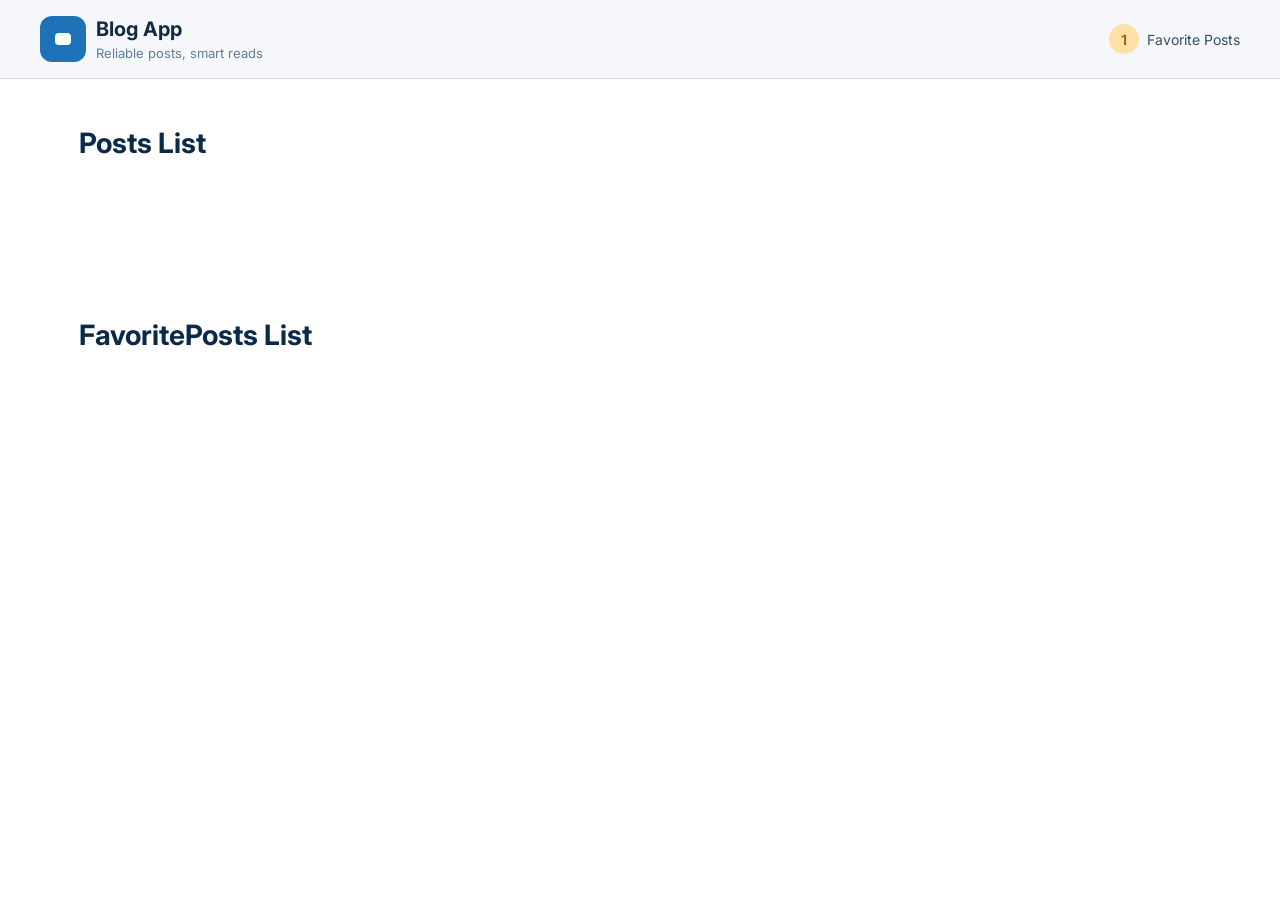
==== index.html @ 38a2f12e "'update'" ====
<!DOCTYPE html>
<html lang="en">
<head>
    <meta charset="UTF-8">
    <meta name="viewport" content="width=device-width, initial-scale=1.0">
    <title>Posts</title>
    <link rel="preconnect" href="https://fonts.googleapis.com">
    <link rel="preconnect" href="https://fonts.gstatic.com" crossorigin>
    <link href="https://fonts.googleapis.com/css2?family=Inter:wght@300;400;600;700&display=swap" rel="stylesheet">
    <link rel="stylesheet" href="posts.css">
</head>
<body>
    <header class="site-header">
        <div class="header-inner">
            <div class="brand">
                <span class="brand-logo" aria-label="Blog app logo">
                    <svg viewBox="0 0 48 48" aria-hidden="true" focusable="false">
                        <rect x="8" y="12" width="32" height="24" rx="8" fill="currentColor" />
                        <path d="M16 20h10a4 4 0 010 8H16" fill="none" stroke="#fff" stroke-width="3" stroke-linecap="round" />
                        <path d="M24 26h6" fill="none" stroke="#fff" stroke-width="3" stroke-linecap="round" />
                    </svg>
                </span>
                <div class="brand-text">
                    <div class="brand-title">Blog App</div>
                    <div class="brand-subtitle">Reliable posts, smart reads</div>
                </div>
            </div>
            <div class="header-badge">
                <span class="badge">1</span>
                <span class="badge-label">Favorite Posts</span>
            </div>
        </div>
    </header>
    <main>
        <h1>Posts List</h1>
        <div class="posts-container"></div>
    </main>
    <main>
        <h1>FavoritePosts List</h1>
        <div class="posts-container"></div>
    </main>

    <script src="script.js"></script>
    <script src="Posts.js"></script>
    <script src="FavoritePosts.js"></script>
</body>
</html>
---- posts.css ----
:root {
    color-scheme: light;
}

body {
    margin: 0;
    font-family: 'Inter', system-ui, -apple-system, 'Segoe UI', Roboto, 'Helvetica Neue', Arial, sans-serif;
    background: #fff;
    color: #102a43;
    -webkit-font-smoothing: antialiased;
    -moz-osx-font-smoothing: grayscale;
}

/* Page main area */
main {
    max-width: 1200px;
    margin: 24px auto;
    padding: 24px;
    box-sizing: border-box;
}

main h1 {
    margin: 0 0 22px 15px;
    font-size: 28px;
    line-height: 1.15;
    color: #0b2a4a;
    font-weight: 700;
}

.site-header {
    background: #f5f7fa;
    border-bottom: 1px solid #d8dee4;
}

.header-inner {
    display: flex;
    align-items: center;
    gap: 12px;
    padding: 16px;
    max-width: 1200px;
    margin: 0 auto;
    flex-wrap: wrap;
}

.brand {
    display: flex;
    align-items: center;
    gap: 10px;
    min-width: 0;
    cursor: pointer;
    transition: transform 160ms ease, color 160ms ease;
}

.brand:hover {
    transform: translateY(-1px);
}

.brand-logo {
    display: inline-flex;
    align-items: center;
    justify-content: center;
    width: 46px;
    height: 46px;
    border-radius: 12px;
    background: #1d72b8;
    color: #fff;
    flex-shrink: 0;
    transition: background-color 160ms ease, box-shadow 160ms ease;
}

.brand-logo svg {
    width: 24px;
    height: 24px;
}

.brand:hover .brand-logo {
    background: #1964a6;
    box-shadow: 0 10px 25px rgba(29, 114, 184, 0.15);
}

.brand-text {
    min-width: 0;
}

.brand-title {
    font-size: 20px;
    font-weight: 700;
    color: #102a43;
    white-space: nowrap;
    overflow: hidden;
    text-overflow: ellipsis;
}

.brand-subtitle {
    font-size: 13px;
    color: #627d98;
    margin-top: 4px;
}

.header-badge {
    margin-left: auto;
    display: flex;
    align-items: center;
    gap: 8px;
    font-size: 14px;
    color: #334e68;
    flex-shrink: 0;
    transition: transform 160ms ease, color 160ms ease;
}

.header-badge:hover {
    color: #1d4f82;
    transform: translateY(-1px);
}

.badge {
    display: inline-flex;
    align-items: center;
    justify-content: center;
    width: 30px;
    height: 30px;
    border-radius: 999px;
    background: #ffe1a8;
    color: #9c6b03;
    font-weight: 700;
    transition: transform 160ms ease, background-color 160ms ease;
}

.header-badge:hover .badge {
    background: #ffd35d;
    transform: scale(1.06);
}

@media (max-width: 600px) {
    .header-inner {
        flex-direction: column;
        align-items: flex-start;
        gap: 14px;
        padding: 14px;
    }

    .header-badge {
        margin-left: 0;
        width: 100%;
        justify-content: flex-start;
    }

    .brand-title {
        font-size: 18px;
    }
}

/* Posts layout and cards */
.posts-container {
    max-width: 1200px;
    margin: 28px auto;
    padding: 16px;
    display: grid;
    grid-template-columns: repeat(auto-fill, minmax(280px, 1fr));
    gap: 20px;
    box-sizing: border-box;
}

.post {
    background: #ffffff;
    border: 1px solid #e6eef6;
    border-radius: 12px;
    padding: 16px;
    box-shadow: 0 6px 18px rgba(16, 42, 67, 0.06);
    transition: transform 180ms ease, box-shadow 180ms ease, border-color 180ms ease, background-color 180ms ease;
    display: flex;
    flex-direction: column;
    gap: 10px;
    min-height: 140px;
}

.post.favorite {
    background: #f0f8ff;
    border-color: #1d72b8;
    box-shadow: 0 10px 26px rgba(29, 114, 184, 0.14);
}

.post:hover {
    transform: translateY(-6px);
    box-shadow: 0 12px 30px rgba(16, 42, 67, 0.10);
}

.post-header {
    display: flex;
    align-items: flex-start;
    justify-content: space-between;
    gap: 14px;
    flex-wrap: wrap;
}

.favorite-btn {
    border: 1px solid #d8dee4;
    background: #ffffff;
    color: #1d72b8;
    padding: 10px 14px;
    border-radius: 999px;
    cursor: pointer;
    font-weight: 600;
    display: inline-flex;
    align-items: center;
    gap: 8px;
    transition: background 180ms ease, border-color 180ms ease, color 180ms ease, transform 180ms ease;
}

.favorite-btn:hover {
    transform: translateY(-1px);
    background: #eef6ff;
}

.favorite-btn.active {
    color: #ffffff;
    background: #1d72b8;
    border-color: #1d72b8;
}

.favorite-icon {
    font-size: 14px;
    line-height: 1;
}

.post-footer {
    display: flex;
    justify-content: space-between;
    align-items: center;
    gap: 12px;
    flex-wrap: wrap;
}

.favorite-chip {
    display: inline-flex;
    align-items: center;
    gap: 6px;
    background: #1d72b8;
    color: #ffffff;
    border-radius: 999px;
    padding: 6px 10px;
    font-size: 12px;
    font-weight: 700;
}

.post h2 {
    margin: 0;
    font-size: 18px;
    line-height: 1.25;
    color: #0b2a4a;
    word-break: break-word;
}

.post p {
    margin: 0;
    color: #334e68;
    font-size: 14px;
    line-height: 1.5;
}

.post p strong {
    color: #102a43;
}

/* body text truncation for consistent card height */
.post-body {
    display: -webkit-box;
    -webkit-box-orient: vertical;
    -webkit-line-clamp: 4;
    overflow: hidden;
}

.post .tags-inline {
    margin-top: 8px;
    display: flex;
    gap: 8px;
    flex-wrap: wrap;
}

.tag-pill {
    background: #eef6ff;
    color: #1d72b8;
    padding: 6px 8px;
    border-radius: 999px;
    font-size: 12px;
}

@media (max-width: 900px) {
    .posts-container {
        gap: 16px;
        padding: 12px;
    }

    .post h2 {
        font-size: 17px;
    }

    .post p:nth-of-type(2) {
        -webkit-line-clamp: 3;
    }

    .favorite-btn {
        padding: 10px 12px;
    }

    main {
        padding: 20px;
        margin: 20px auto;
    }

    main h1 {
        font-size: 24px;
    }
}

@media (max-width: 480px) {
    .posts-container {
        grid-template-columns: 1fr;
        padding: 10px;
        margin: 16px auto;
    }

    .post {
        padding: 12px;
        min-height: initial;
    }

    .post-header,
    .post-footer {
        flex-direction: column;
        align-items: stretch;
    }

    .favorite-btn {
        width: 100%;
        justify-content: center;
    }

    .post h2 {
        font-size: 16px;
    }

    main {
        padding: 12px;
        margin: 12px auto;
    }

    main h1 {
        font-size: 20px;
    }
}
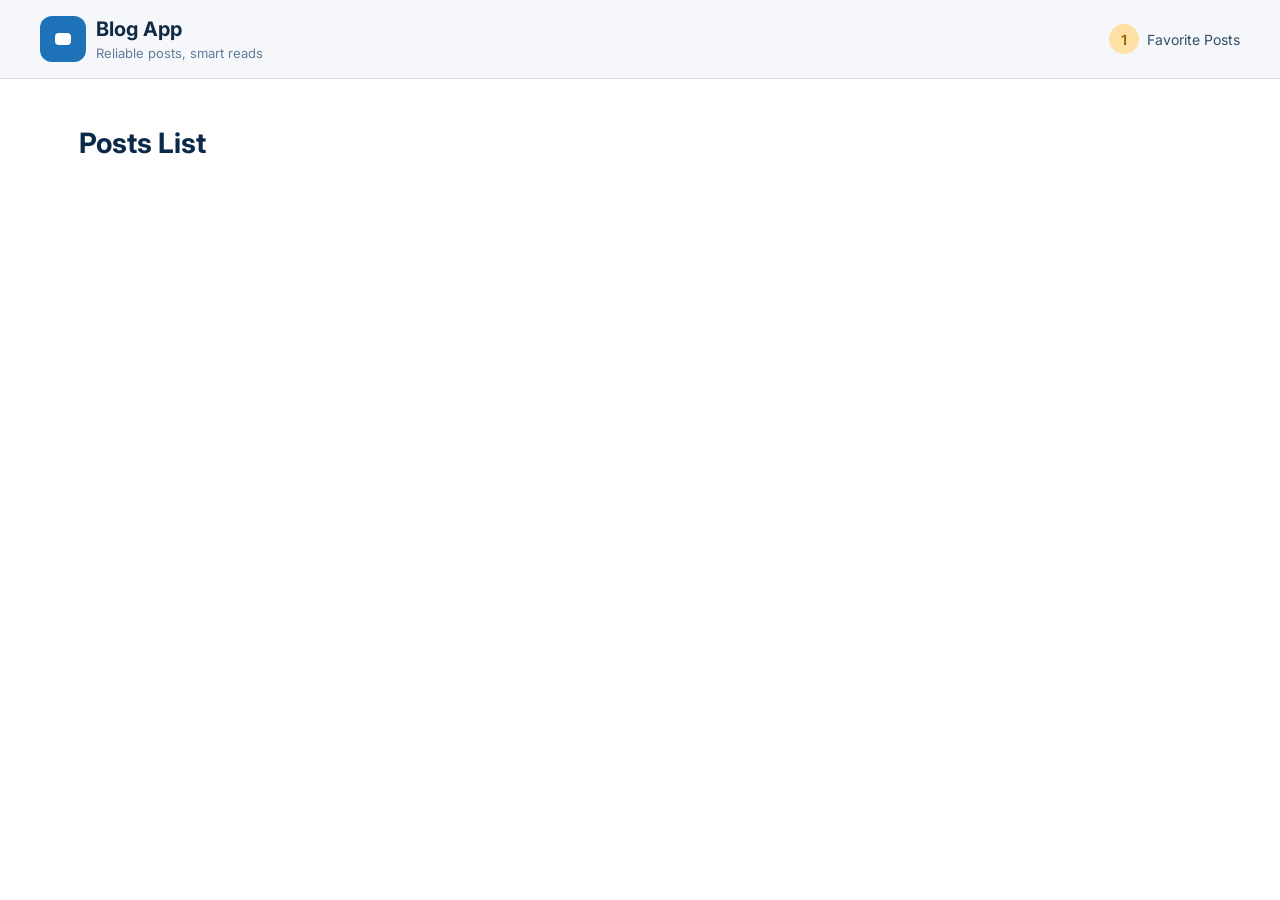
==== commit e0ede40d: "'update'" ====
--- a/index.html
+++ b/index.html
@@ -12,32 +12,32 @@
 <body>
     <header class="site-header">
         <div class="header-inner">
-            <div class="brand">
+            <a class="brand" href="#" onclick="changePage('home')">
                 <span class="brand-logo" aria-label="Blog app logo">
-                    <svg viewBox="0 0 48 48" aria-hidden="true" focusable="false">
-                        <rect x="8" y="12" width="32" height="24" rx="8" fill="currentColor" />
-                        <path d="M16 20h10a4 4 0 010 8H16" fill="none" stroke="#fff" stroke-width="3" stroke-linecap="round" />
-                        <path d="M24 26h6" fill="none" stroke="#fff" stroke-width="3" stroke-linecap="round" />
-                    </svg>
+                   <svg viewBox="0 0 48 48" aria-hidden="true" focusable="false">
+                     <rect x="8" y="12" width="32" height="24" rx="8" fill="currentColor" />
+                     <path d="M16 20h10a4 4 0 010 8H16" fill="none" stroke="#fff" stroke-width="3" stroke-linecap="round" />
+                     <path d="M24 26h6" fill="none" stroke="#fff" stroke-width="3" stroke-linecap="round" />
+                   </svg>
                 </span>
                 <div class="brand-text">
-                    <div class="brand-title">Blog App</div>
-                    <div class="brand-subtitle">Reliable posts, smart reads</div>
+                  <div class="brand-title">Blog App</div>
+                  <div class="brand-subtitle">Reliable posts, smart reads</div>
                 </div>
-            </div>
-            <div class="header-badge">
+            </a>
+            <a class="header-badge" onclick="changePage('favoritePosts')" href="#"> 
                 <span class="badge">1</span>
                 <span class="badge-label">Favorite Posts</span>
-            </div>
+            </a>
         </div>
     </header>
-    <main>
-        <h1>Posts List</h1>
-        <div class="posts-container"></div>
+    <main id="home" class="show">
+       <h1>Posts List</h1>
+       <div class="posts-container"></div>
     </main>
-    <main>
-        <h1>FavoritePosts List</h1>
-        <div class="posts-container"></div>
+    <main id="favoritePosts" class="hide">
+       <h1>FavoritePosts List</h1>
+       <div class="favoritePosts-container"></div>
     </main>
 
     <script src="script.js"></script>
--- a/posts.css
+++ b/posts.css
@@ -11,6 +11,14 @@
     -moz-osx-font-smoothing: grayscale;
 }
 
+.hide {
+    display: none;
+}
+
+.show {
+    display: block;
+}
+
 /* Page main area */
 main {
     max-width: 1200px;
@@ -49,6 +57,7 @@
     min-width: 0;
     cursor: pointer;
     transition: transform 160ms ease, color 160ms ease;
+    text-decoration: none;
 }
 
 .brand:hover {
@@ -105,6 +114,7 @@
     font-size: 14px;
     color: #334e68;
     flex-shrink: 0;
+    text-decoration: none;
     transition: transform 160ms ease, color 160ms ease;
 }
 
@@ -151,7 +161,8 @@
 }
 
 /* Posts layout and cards */
-.posts-container {
+.posts-container ,
+.favoritePosts-container {
     max-width: 1200px;
     margin: 28px auto;
     padding: 16px;
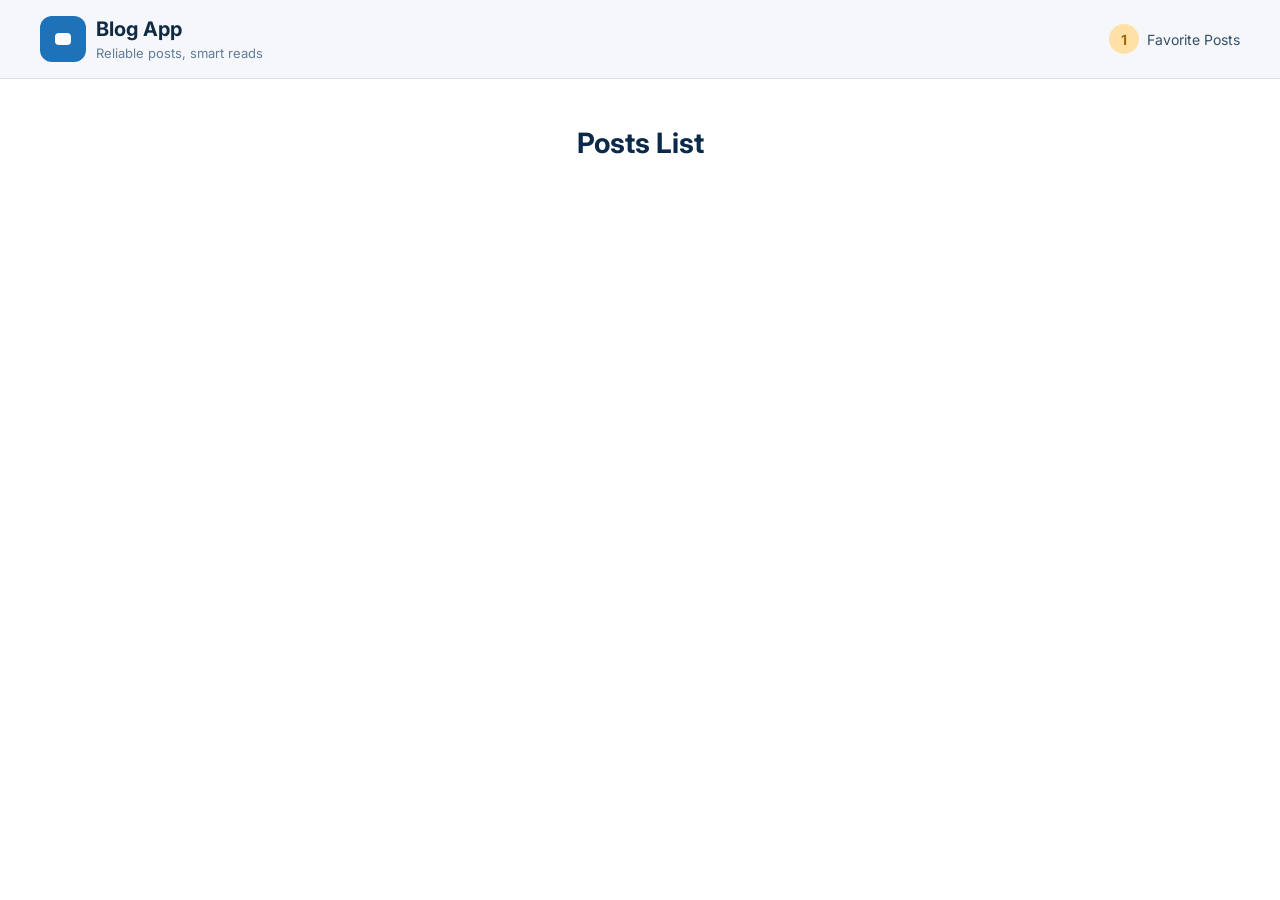
==== commit 98b116cc: "'update'" ====
--- a/index.html
+++ b/index.html
@@ -39,9 +39,14 @@
        <h1>FavoritePosts List</h1>
        <div class="favoritePosts-container"></div>
     </main>
+    <main id="details" class="hide">
+        <h1></h1>
+        <div></div>
+    </main>
 
     <script src="script.js"></script>
     <script src="Posts.js"></script>
     <script src="FavoritePosts.js"></script>
+    <script src="postDetails.js"></script>
 </body>
 </html>
--- a/posts.css
+++ b/posts.css
@@ -28,11 +28,12 @@
 }
 
 main h1 {
-    margin: 0 0 22px 15px;
+    margin: 0 0 22px;
     font-size: 28px;
     line-height: 1.15;
     color: #0b2a4a;
     font-weight: 700;
+    text-align: center;
 }
 
 .site-header {
@@ -229,6 +230,39 @@
     border-color: #1d72b8;
 }
 
+/* Details button (View details) */
+.details-btn {
+    border: 1px solid #1d72b8;
+    background: transparent;
+    color: #1d72b8;
+    padding: 8px 12px;
+    border-radius: 10px;
+    cursor: pointer;
+    font-weight: 700;
+    font-size: 13px;
+    display: inline-flex;
+    align-items: center;
+    gap: 8px;
+    transition: background 180ms ease, color 180ms ease, transform 160ms ease, box-shadow 180ms ease;
+}
+
+.details-btn:hover {
+    background: #eef6ff;
+    transform: translateY(-2px);
+    box-shadow: 0 8px 20px rgba(29,114,184,0.08);
+}
+
+.details-btn:active {
+    transform: translateY(0);
+}
+
+@media (max-width: 480px) {
+    .details-btn {
+        width: 100%;
+        justify-content: center;
+        padding: 10px 12px;
+    }
+}
 .favorite-icon {
     font-size: 14px;
     line-height: 1;
@@ -360,3 +394,79 @@
         font-size: 20px;
     }
 }
+
+/* Details page styles */
+.details-container {
+    background: #ffffff;
+    border: 1px solid #e6eef6;
+    border-radius: 12px;
+    padding: 20px;
+    box-shadow: 0 10px 30px rgba(16,42,67,0.06);
+    max-width: 900px;
+    margin: 12px auto 36px auto;
+}
+
+.details-header {
+    display: flex;
+    align-items: center;
+    justify-content: space-between;
+    gap: 12px;
+    margin-bottom: 12px;
+}
+
+.details-title {
+    margin: 0 0 6px 0;
+    font-size: 22px;
+    color: #0b2a4a;
+}
+
+.details-sub {
+    font-size: 13px;
+    color: #627d98;
+}
+
+.details-body {
+    color: #334e68;
+    line-height: 1.6;
+    font-size: 15px;
+    margin-bottom: 14px;
+}
+
+.details-meta {
+    display: flex;
+    gap: 12px;
+    align-items: center;
+    flex-wrap: wrap;
+}
+
+.details-tags {
+    display: flex;
+    gap: 8px;
+    flex-wrap: wrap;
+}
+
+.back-btn {
+    border: none;
+    background: #1d72b8;
+    color: #fff;
+    padding: 8px 12px;
+    border-radius: 10px;
+    cursor: pointer;
+    font-weight: 700;
+}
+
+.back-btn:hover {
+    background: #1964a6;
+}
+
+@media (max-width: 600px) {
+    .details-header {
+        flex-direction: column;
+        align-items: stretch;
+    }
+    .details-actions {
+        display: flex;
+        justify-content: flex-end;
+        margin-top: 8px;
+    }
+}
